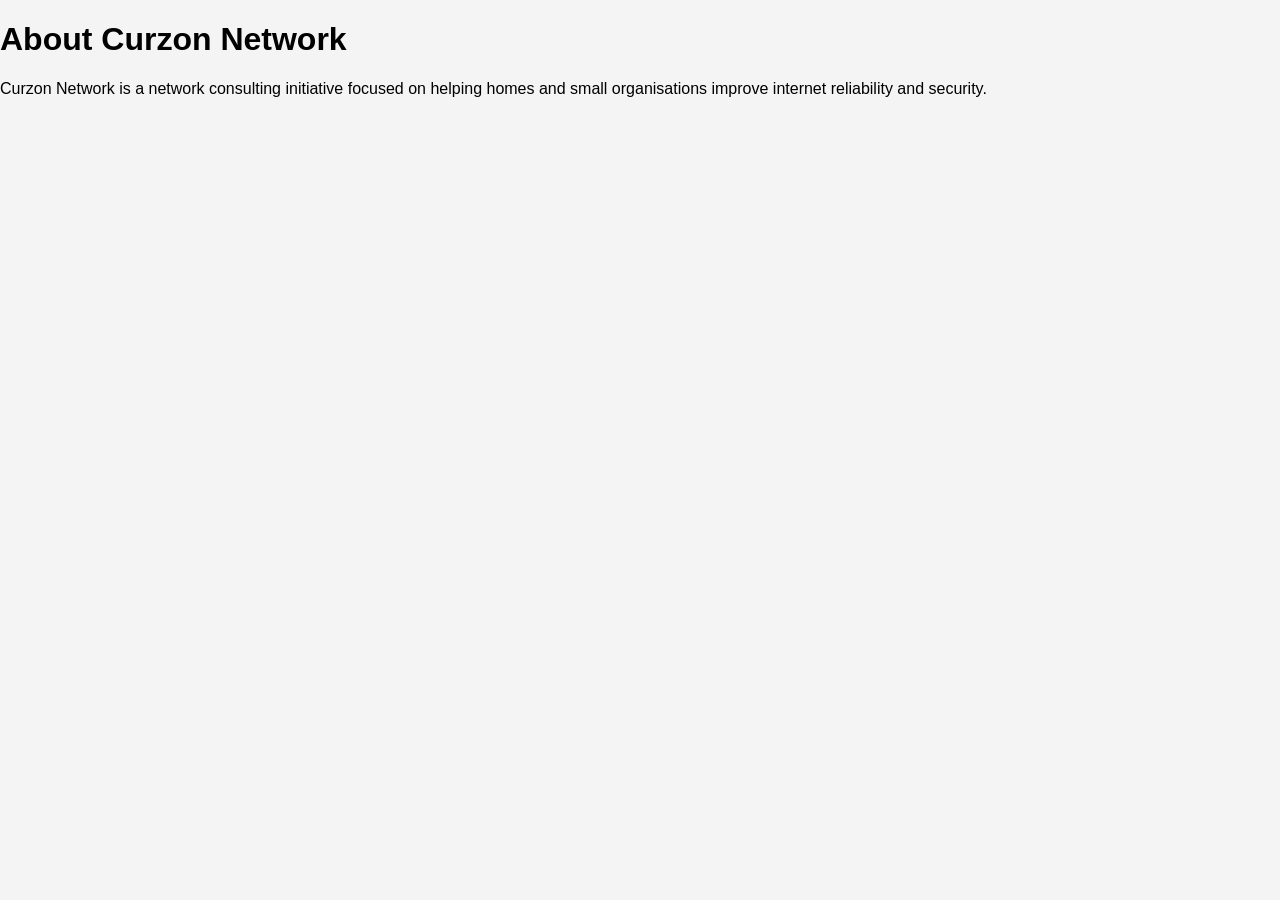
==== about.html @ c95ac4d8 "website" ====
<!DOCTYPE html>
<html>
<head>
<title>About Curzon Network</title>
<link rel="stylesheet" href="css/style.css">
</head>

<body>

<h1>About Curzon Network</h1>

<p>
Curzon Network is a network consulting initiative focused on helping
homes and small organisations improve internet reliability and security.
</p>

</body>
</html>
---- css/style.css ----
body{
    font-family: Arial;
    margin:0;
    background:#f4f4f4;
}

header{
    background:#111;
    color:white;
    padding:15px;
}

nav a{
    color:white;
    margin-right:15px;
    text-decoration:none;
}

section{
    padding:40px;
}
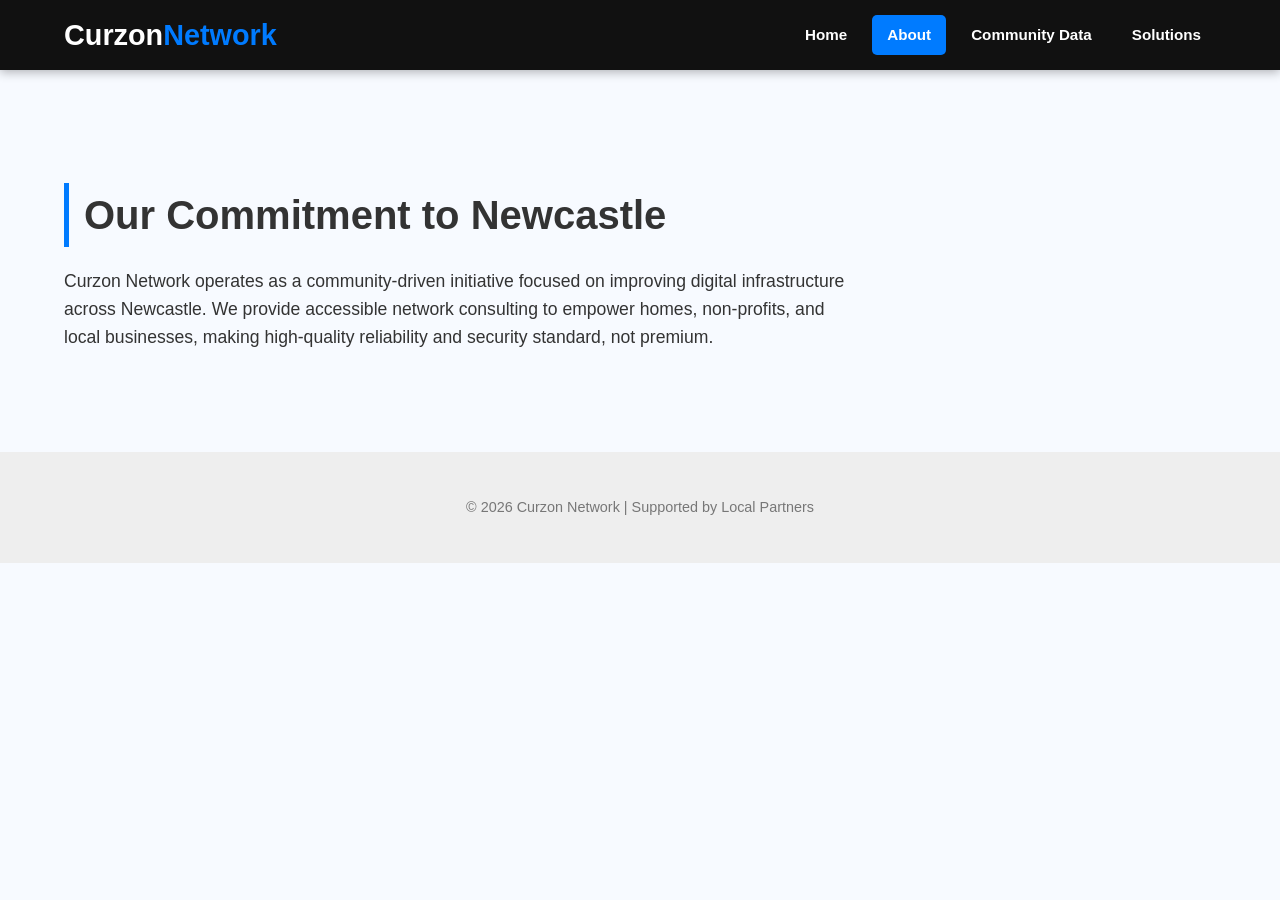
==== commit a8584528: "Website refresh" ====
--- a/about.html
+++ b/about.html
@@ -1,18 +1,36 @@
 <!DOCTYPE html>
-<html>
+<html lang="en">
 <head>
-<title>About Curzon Network</title>
-<link rel="stylesheet" href="css/style.css">
+    <meta charset="UTF-8">
+    <title>About Us | Curzon Network</title>
+    <link rel="stylesheet" href="css/style.css">
 </head>
-
 <body>
 
-<h1>About Curzon Network</h1>
+<header>
+    <div class="container">
+        <h1>Curzon<span>Network</span></h1>
+        <nav>
+            <a href="index.html">Home</a>
+            <a href="about.html" class="active">About</a>
+            <a href="data.html">Community Data</a>
+            <a href="solution.html">Solutions</a>
+        </nav>
+    </div>
+</header>
 
-<p>
-Curzon Network is a network consulting initiative focused on helping
-homes and small organisations improve internet reliability and security.
-</p>
+<section class="main-content">
+    <div class="container">
+        <h1>Our Commitment to Newcastle</h1>
+        <p>Curzon Network operates as a community-driven initiative focused on improving digital infrastructure across Newcastle. We provide accessible network consulting to empower homes, non-profits, and local businesses, making high-quality reliability and security standard, not premium.</p>
+    </div>
+</section>
+
+<footer>
+    <div class="container">
+        <p>&copy; 2026 Curzon Network | Supported by Local Partners</p>
+    </div>
+</footer>
 
 </body>
 </html>
--- a/css/style.css
+++ b/css/style.css
@@ -1,21 +1,209 @@
-body{
-    font-family: Arial;
-    margin:0;
-    background:#f4f4f4;
-}
-
-header{
-    background:#111;
-    color:white;
-    padding:15px;
-}
-
-nav a{
-    color:white;
-    margin-right:15px;
-    text-decoration:none;
-}
-
-section{
-    padding:40px;
+/* --- Global Styles --- */
+:root {
+  --primary-color: #f7faff; /* Soft background */
+  --secondary-color: #007bff; /* Electric Blue accent */
+  --dark-color: #111;
+  --text-dark: #333;
+  --text-light: #fff;
+  --card-bg: #fff;
+  --header-height: 70px;
+}
+
+body {
+  font-family: 'Segoe UI', Roboto, Helvetica, Arial, sans-serif;
+  margin: 0;
+  padding: 0;
+  background-color: var(--primary-color);
+  color: var(--text-dark);
+  line-height: 1.6;
+}
+
+/* --- Layout Utility --- */
+.container {
+  width: 90%;
+  max-width: 1200px;
+  margin: 0 auto;
+  padding: 0 20px;
+}
+
+/* --- Header & Navigation --- */
+header {
+  background: var(--dark-color);
+  color: var(--text-light);
+  height: var(--header-height);
+  display: flex;
+  align-items: center;
+  position: fixed; /* Keep it visible when scrolling */
+  width: 100%;
+  top: 0;
+  z-index: 1000;
+  box-shadow: 0 2px 10px rgba(0,0,0,0.3);
+}
+
+header .container {
+  display: flex;
+  justify-content: space-between;
+  align-items: center;
+}
+
+header h1 {
+  margin: 0;
+  font-size: 1.8rem;
+  font-weight: 700;
+}
+
+header h1 span {
+  color: var(--secondary-color);
+}
+
+nav {
+  display: flex;
+  gap: 10px;
+}
+
+nav a {
+  color: var(--text-light);
+  text-decoration: none;
+  font-weight: 600;
+  font-size: 0.95rem;
+  padding: 8px 15px;
+  border-radius: 5px;
+  transition: background-color 0.3sease, color 0.3sease;
+}
+
+/* Navigation Hover & Active State */
+nav a:hover, nav a.active {
+  background-color: var(--secondary-color);
+  color: var(--text-light);
+}
+
+/* --- Hero Section (Homepage) --- */
+.hero {
+  /* Using a modern gradient background */
+  background: linear-gradient(135deg, var(--dark-color) 0%, #333 100%);
+  color: var(--text-light);
+  min-height: calc(100vh - var(--header-height));
+  display: flex;
+  align-items: center;
+  margin-top: var(--header-height); /* Account for fixed header */
+  padding: 60px 0;
+}
+
+.hero h2 {
+  font-size: 3rem;
+  margin-bottom: 20px;
+  line-height: 1.2;
+}
+
+.hero p {
+  font-size: 1.25rem;
+  max-width: 700px;
+  margin-bottom: 30px;
+  opacity: 0.9;
+}
+
+/* --- Buttons --- */
+.btn {
+  display: inline-block;
+  background-color: var(--secondary-color);
+  color: var(--text-light);
+  padding: 12px 28px;
+  border: none;
+  border-radius: 50px; /* Fully rounded 'pill' button */
+  font-weight: 700;
+  text-transform: uppercase;
+  font-size: 0.9rem;
+  cursor: pointer;
+  transition: background-color 0.3s ease, transform 0.2s ease;
+  box-shadow: 0 4px 15px rgba(0,123,255,0.3);
+}
+
+.btn:hover {
+  background-color: #0056b3; /* Darker blue on hover */
+  transform: translateY(-2px); /* Slight 'lift' effect */
+}
+
+/* --- Content Sections --- */
+section.main-content {
+  padding: 80px 0;
+  margin-top: var(--header-height); /* Applied only to internal pages */
+}
+
+section.main-content h1 {
+  font-size: 2.5rem;
+  margin-bottom: 20px;
+  border-left: 5px solid var(--secondary-color);
+  padding-left: 15px;
+}
+
+section.main-content p {
+  font-size: 1.1rem;
+  margin-bottom: 20px;
+  max-width: 800px;
+}
+
+/* --- Data Grid (Community Data Page) --- */
+.data-grid {
+  display: grid;
+  grid-template-columns: repeat(auto-fit, minmax(280px, 1fr)); /* Responsive grid */
+  gap: 30px;
+  margin-top: 40px;
+}
+
+.card {
+  background-color: var(--card-bg);
+  padding: 30px;
+  border-radius: 12px;
+  box-shadow: 0 5px 25px rgba(0,0,0,0.05);
+  transition: transform 0.3s ease;
+}
+
+.card:hover {
+  transform: translateY(-5px); /* Lift card on hover */
+}
+
+.card h3 {
+  font-size: 2rem;
+  color: var(--secondary-color);
+  margin-bottom: 15px;
+  font-weight: 700;
+}
+
+.card p {
+  margin: 0;
+  font-size: 1rem;
+}
+
+/* --- Solutions Layout (Flexbox) --- */
+.solutions-content {
+  display: flex;
+  gap: 40px;
+  align-items: center;
+  margin-top: 40px;
+}
+
+.solutions-text {
+  flex: 1;
+}
+
+.solutions-image {
+  flex: 1;
+  border-radius: 12px;
+  box-shadow: 0 5px 25px rgba(0,0,0,0.05);
+  overflow: hidden;
+  height: 300px;
+  background: #ccc; /* Placeholder color, insert actual image */
+  display: flex;
+  align-items: center;
+  justify-content: center;
+  color: #666;
+}
+
+/* --- Footer --- */
+footer {
+  background: #eee;
+  padding: 30px 0;
+  text-align: center;
+  font-size: 0.9rem;
+  color: #777;
 }
